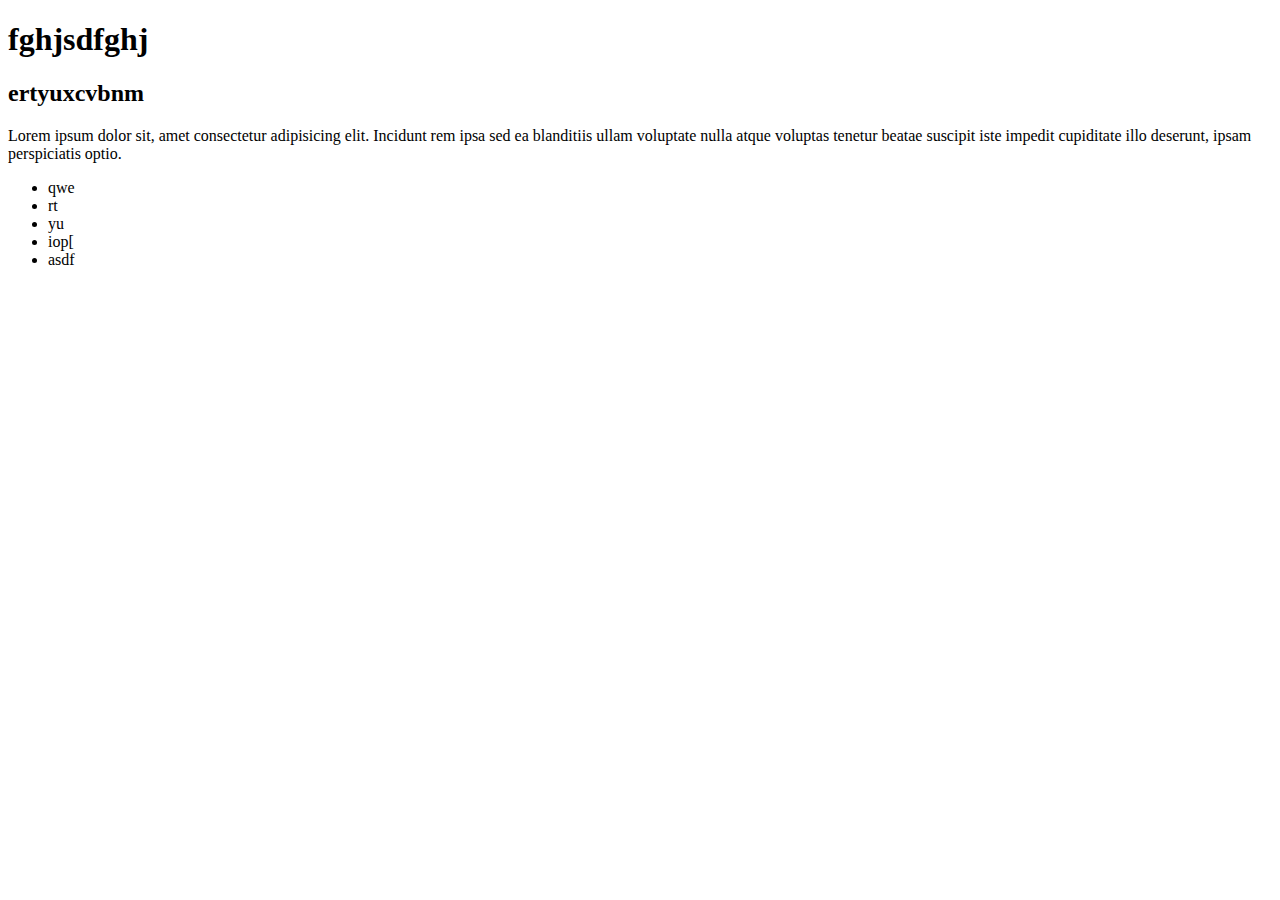
==== docs/index.html @ 4e59676e "first commit" ====
<!DOCTYPE html>
<html lang="en">

<head>
    <meta charset="UTF-8">
    <meta name="viewport" content="width=device-width, initial-scale=1.0">
    <meta http-equiv="X-UA-Compatible" content="ie=edge">
    <title>Proba</title>
    <link rel="stylesheet" href="./main.css">
</head>

<body>
    <div class="style">
        <h1>fghjsdfghj</h1>
        <h2>ertyuxcvbnm</h2>

                  <p>
                Lorem ipsum dolor sit, amet consectetur adipisicing elit. Incidunt rem ipsa sed ea blanditiis ullam
                voluptate nulla atque voluptas tenetur beatae suscipit iste impedit cupiditate illo deserunt, ipsam
                perspiciatis optio.</p>
            </div>
        
        <ul>
            <li>qwe</li>
            <li>rt</li>
            <li>yu</li>
            <li>iop[</li>
            <li>asdf</li>
        </ul>

   </body>

</html>
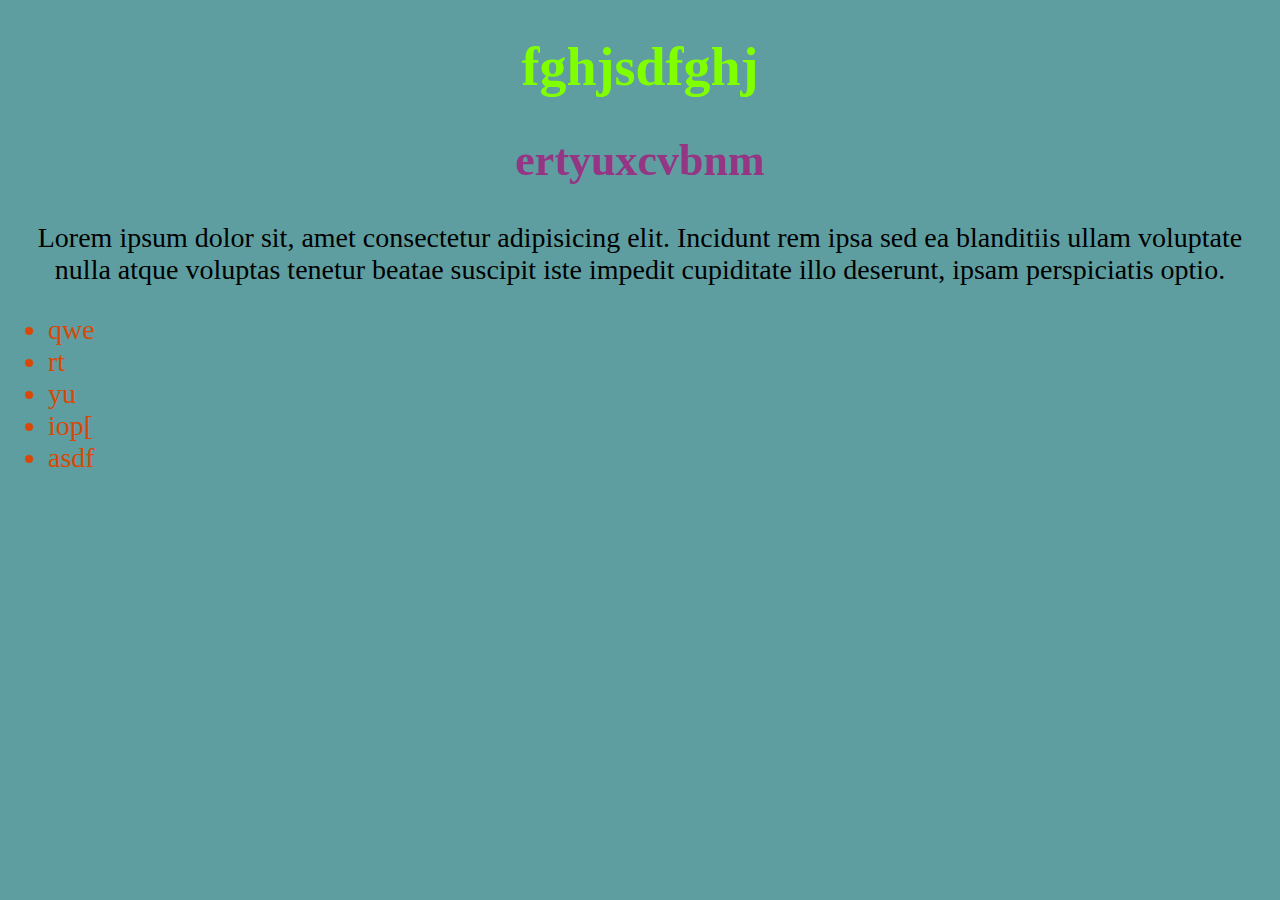
==== commit 4fa25d26: "new commit" ====
--- a/docs/index.html
+++ b/docs/index.html
@@ -6,7 +6,7 @@
     <meta name="viewport" content="width=device-width, initial-scale=1.0">
     <meta http-equiv="X-UA-Compatible" content="ie=edge">
     <title>Proba</title>
-    <link rel="stylesheet" href="./main.css">
+    <link rel="stylesheet" href="./css/main.css">
 </head>
 
 <body>
--- a/docs/css/main.css
+++ b/docs/css/main.css
@@ -0,0 +1,27 @@
+body {
+    background-color: cadetblue;
+}
+
+.style {
+    text-align: center;
+}
+
+h1 {
+    font-size: 54px;
+    color: chartreuse;
+}
+
+h2 {
+    font-size: 44px;
+    color: #943684;
+}
+
+p {
+    font-size: 28px;
+}
+
+li {
+    font-size: 28px;
+    color: #d84806; 
+}
+
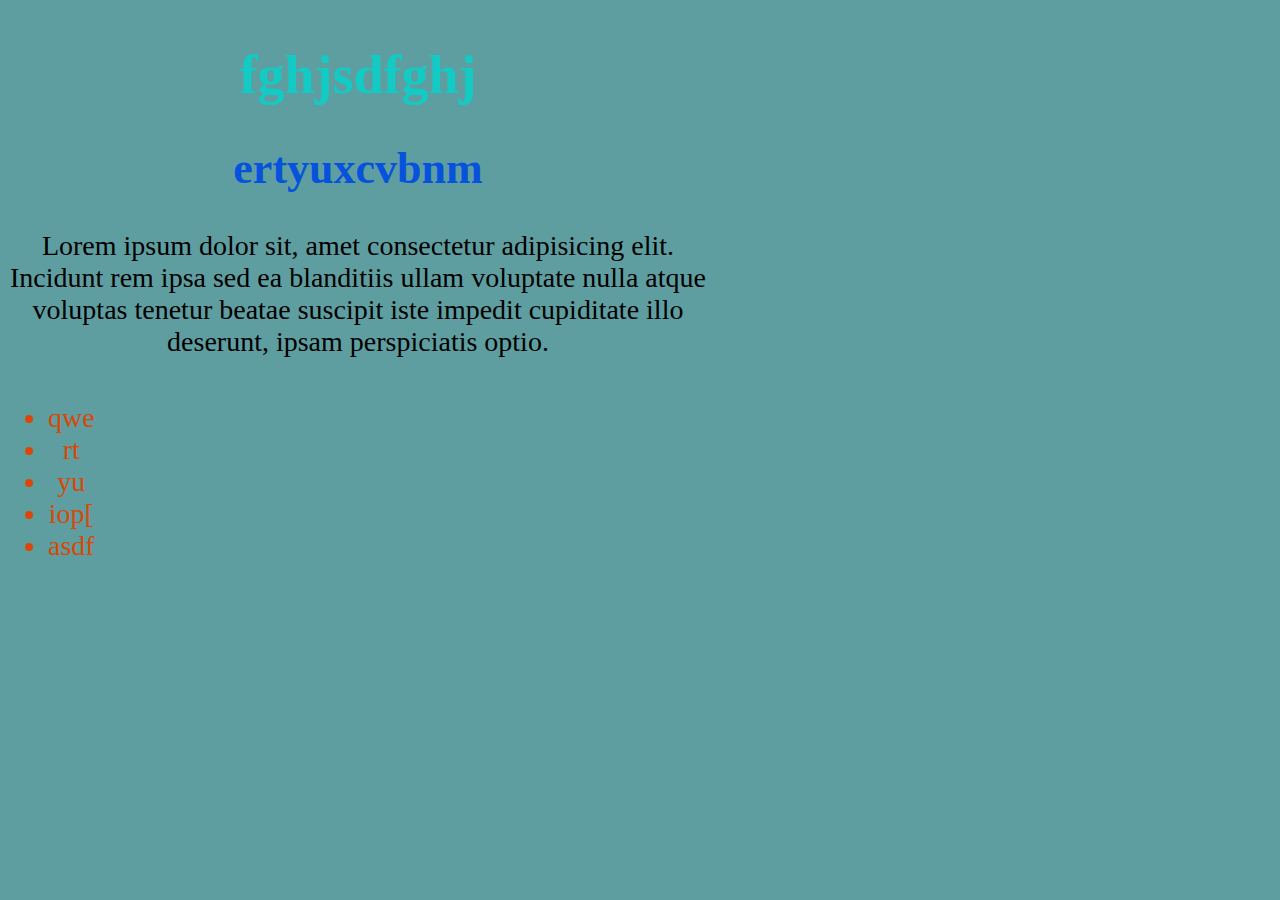
==== commit 430f5080: "change color styles" ====
--- a/docs/index.html
+++ b/docs/index.html
@@ -10,24 +10,27 @@
 </head>
 
 <body>
-    <div class="style">
-        <h1>fghjsdfghj</h1>
-        <h2>ertyuxcvbnm</h2>
+    <section class="style">
+        <div class="block">
+            <h1>fghjsdfghj</h1>
+            <h2>ertyuxcvbnm</h2>
 
-                  <p>
+            <p>
                 Lorem ipsum dolor sit, amet consectetur adipisicing elit. Incidunt rem ipsa sed ea blanditiis ullam
                 voluptate nulla atque voluptas tenetur beatae suscipit iste impedit cupiditate illo deserunt, ipsam
                 perspiciatis optio.</p>
-            </div>
-        
-        <ul>
-            <li>qwe</li>
-            <li>rt</li>
-            <li>yu</li>
-            <li>iop[</li>
-            <li>asdf</li>
-        </ul>
+        </div>
+        <div class="block">
+            <ul>
+                <li>qwe</li>
+                <li>rt</li>
+                <li>yu</li>
+                <li>iop[</li>
+                <li>asdf</li>
+            </ul>
+        </div>
+    </section>
 
-   </body>
+</body>
 
 </html>--- a/docs/css/main.css
+++ b/docs/css/main.css
@@ -3,17 +3,22 @@
 }
 
 .style {
+    width: 700px;
+}
+
+.block {
+    display: inline-block;
     text-align: center;
 }
 
 h1 {
     font-size: 54px;
-    color: chartreuse;
+    color: #12CBC4;
 }
 
 h2 {
     font-size: 44px;
-    color: #943684;
+    color: #0652DD;
 }
 
 p {
@@ -22,6 +27,5 @@
 
 li {
     font-size: 28px;
-    color: #d84806; 
-}
-
+    color: #d84806;
+}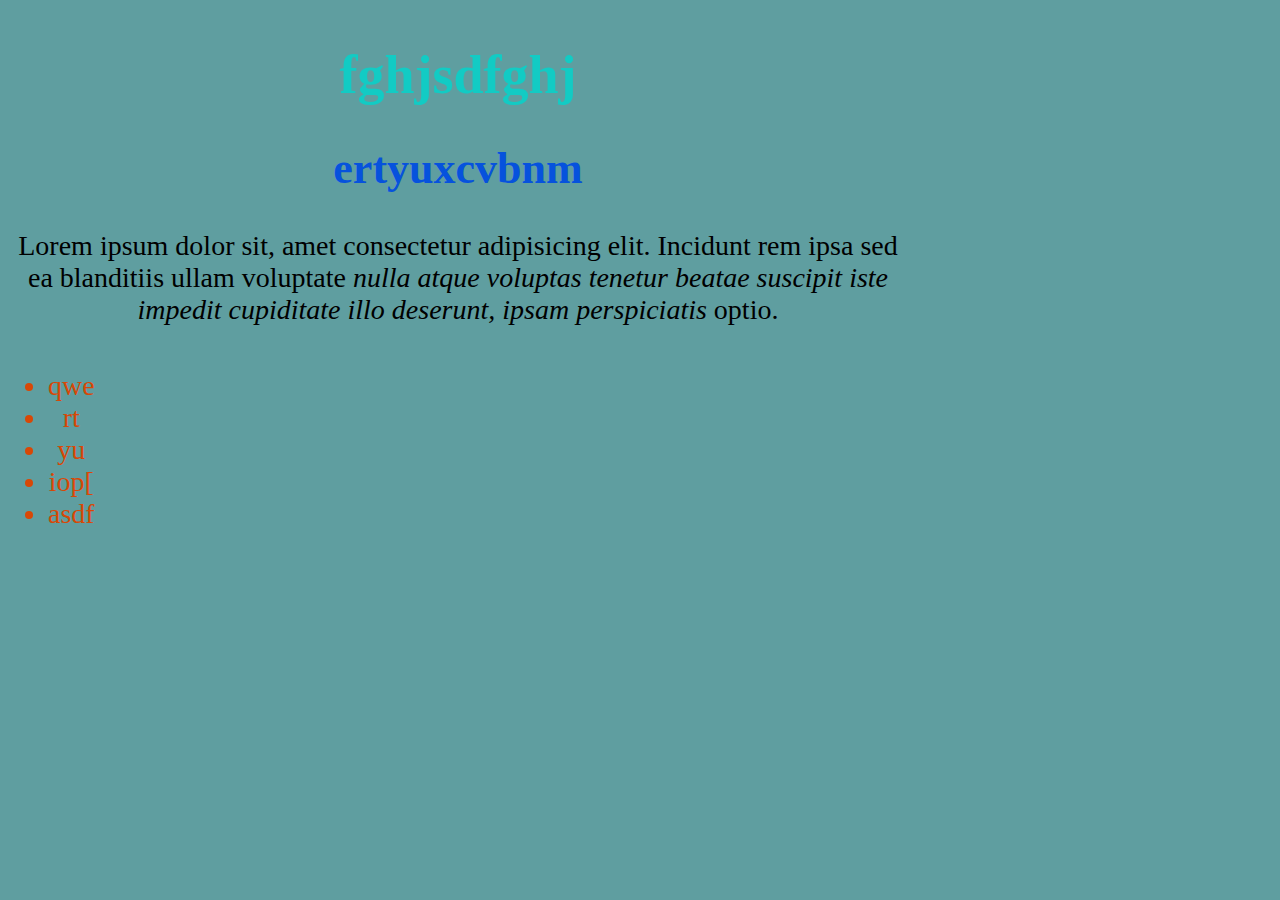
==== commit 0fdb8222: "add em" ====
--- a/docs/index.html
+++ b/docs/index.html
@@ -17,8 +17,8 @@
 
             <p>
                 Lorem ipsum dolor sit, amet consectetur adipisicing elit. Incidunt rem ipsa sed ea blanditiis ullam
-                voluptate nulla atque voluptas tenetur beatae suscipit iste impedit cupiditate illo deserunt, ipsam
-                perspiciatis optio.</p>
+                voluptate <em>nulla atque voluptas tenetur beatae suscipit iste impedit cupiditate illo deserunt, ipsam
+                perspiciatis</em> optio.</p>
         </div>
         <div class="block">
             <ul>
--- a/docs/css/main.css
+++ b/docs/css/main.css
@@ -3,7 +3,7 @@
 }
 
 .style {
-    width: 700px;
+    width: 900px;
 }
 
 .block {
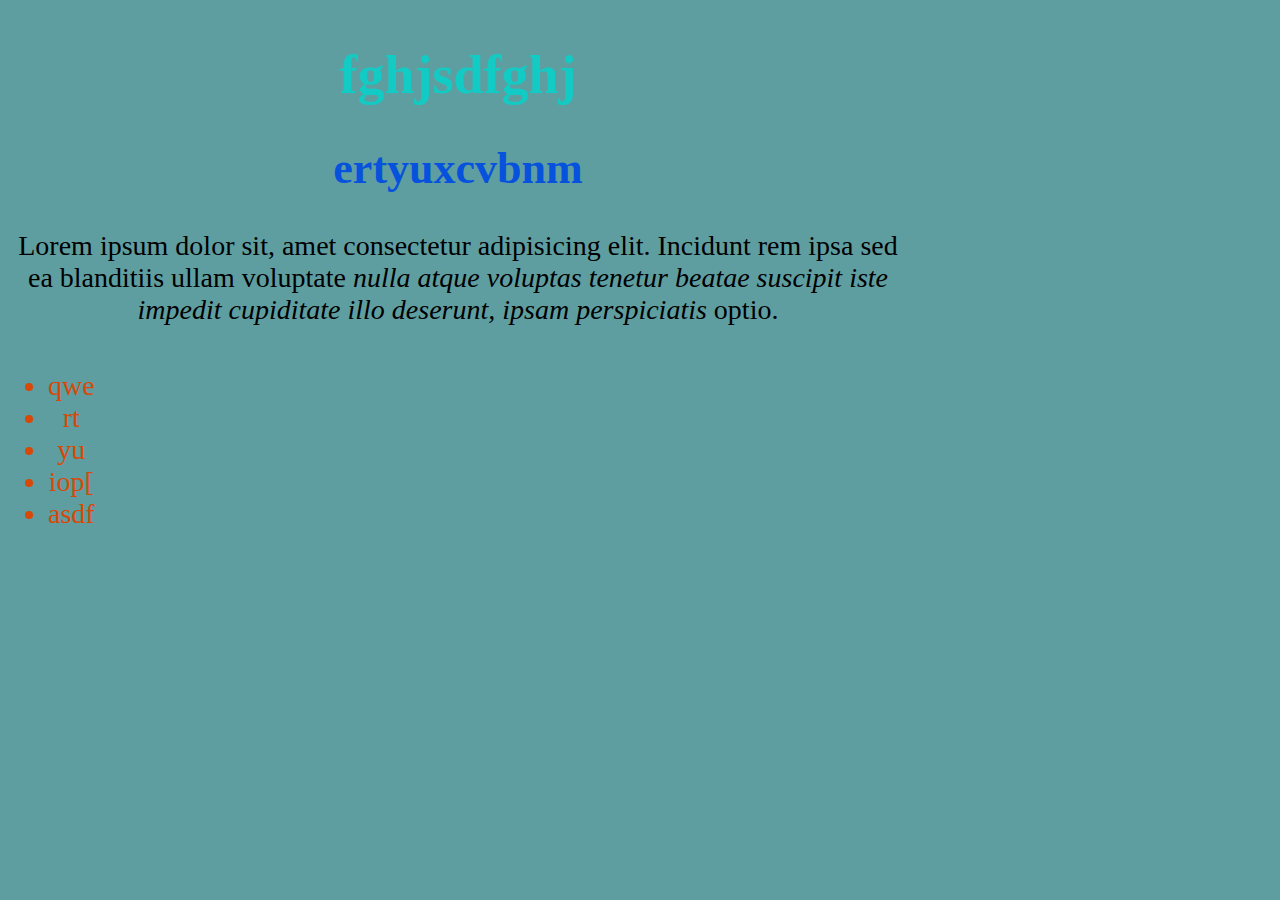
==== commit 94dc4c98: "add bold" ====
--- a/docs/index.html
+++ b/docs/index.html
@@ -16,7 +16,7 @@
             <h2>ertyuxcvbnm</h2>
 
             <p>
-                Lorem ipsum dolor sit, amet consectetur adipisicing elit. Incidunt rem ipsa sed ea blanditiis ullam
+                Lorem ipsum <bold>dolor</bold> sit, amet consectetur adipisicing elit. Incidunt rem ipsa sed ea blanditiis ullam
                 voluptate <em>nulla atque voluptas tenetur beatae suscipit iste impedit cupiditate illo deserunt, ipsam
                 perspiciatis</em> optio.</p>
         </div>
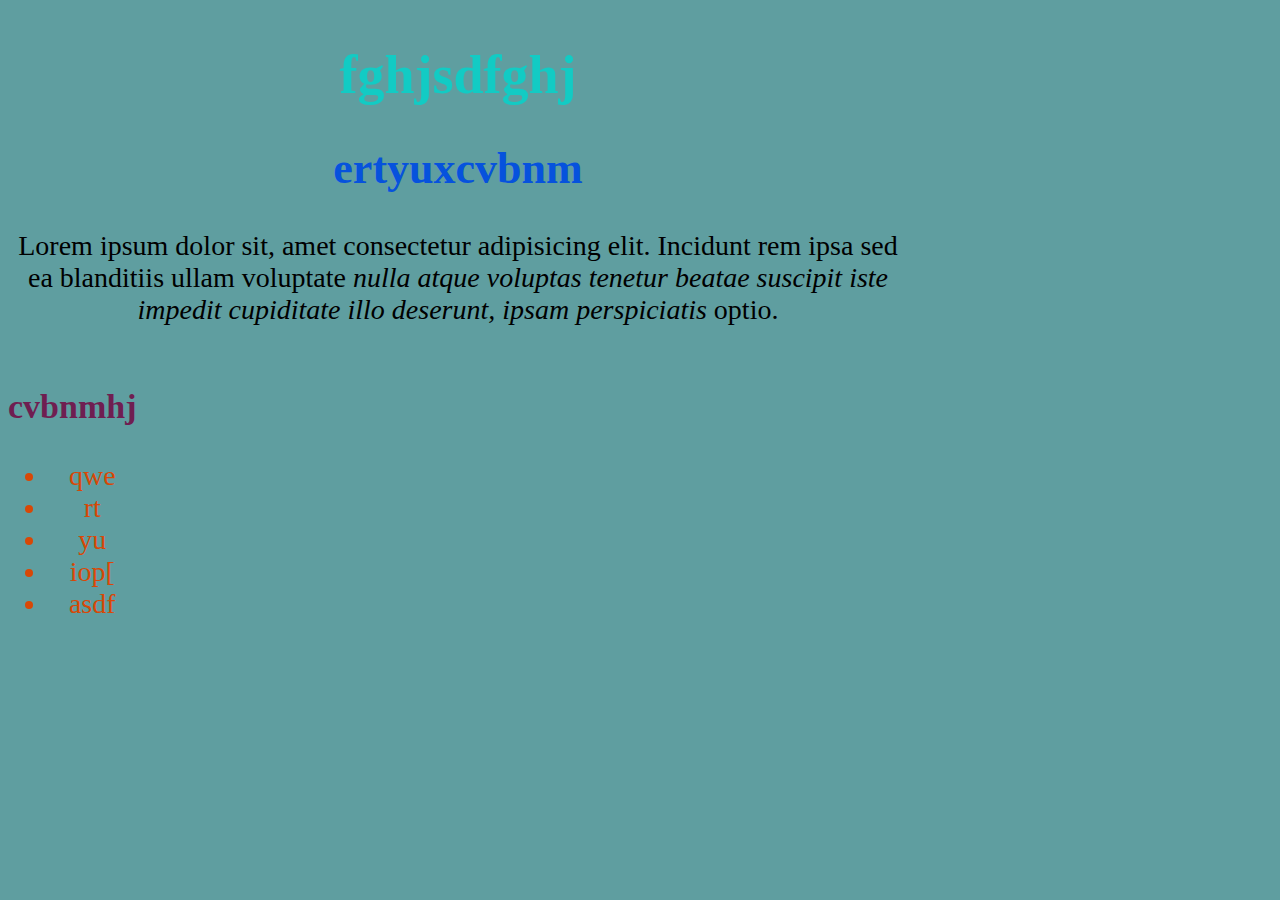
==== commit c0b8517f: "add h3" ====
--- a/docs/index.html
+++ b/docs/index.html
@@ -21,6 +21,7 @@
                 perspiciatis</em> optio.</p>
         </div>
         <div class="block">
+            <h3>cvbnmhj</h3>
             <ul>
                 <li>qwe</li>
                 <li>rt</li>
--- a/docs/css/main.css
+++ b/docs/css/main.css
@@ -20,6 +20,10 @@
     font-size: 44px;
     color: #0652DD;
 }
+h3 {
+    font-size: 34px;
+    color: #6F1E51;
+}
 
 p {
     font-size: 28px;
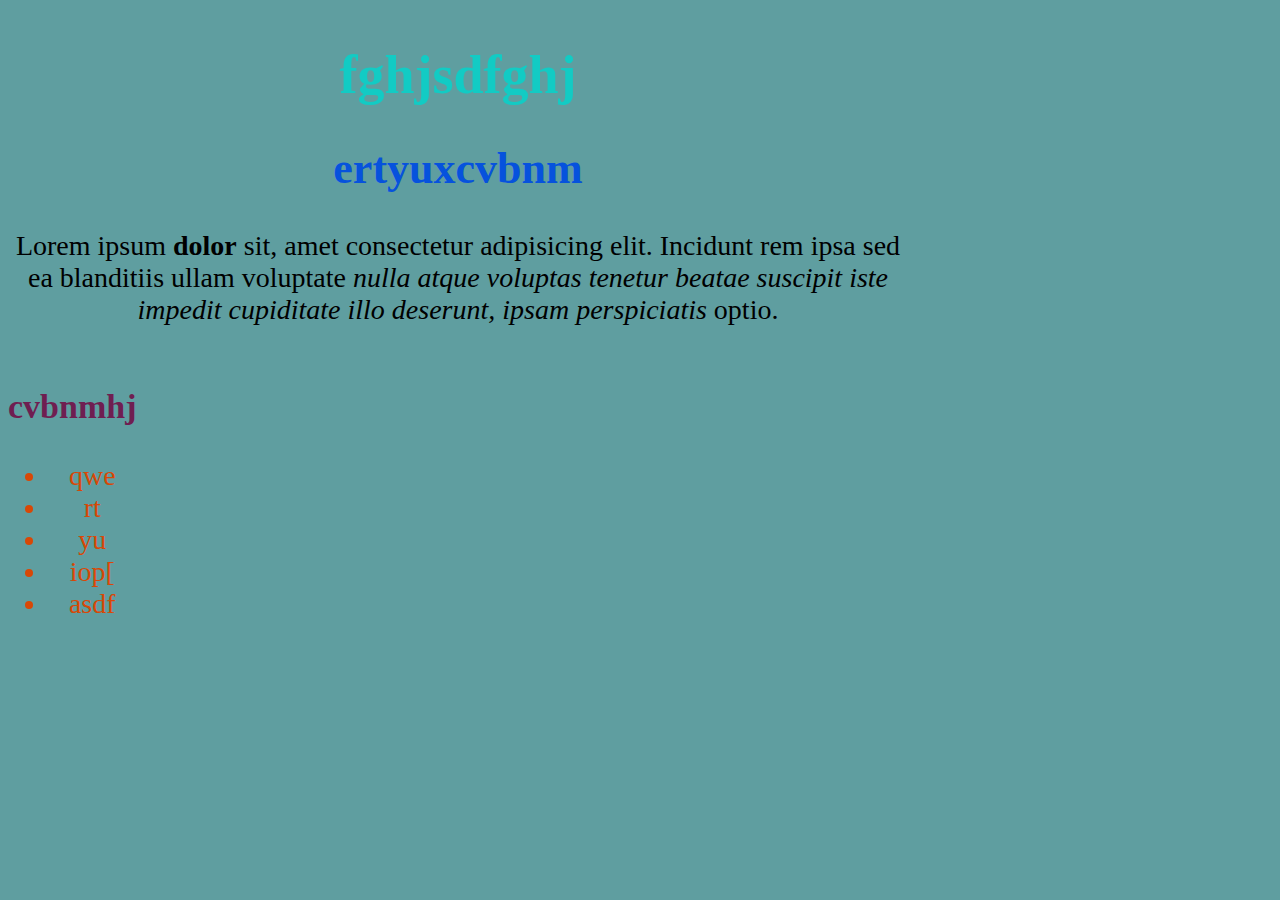
==== commit 967686e1: "add p" ====
--- a/docs/index.html
+++ b/docs/index.html
@@ -16,7 +16,7 @@
             <h2>ertyuxcvbnm</h2>
 
             <p>
-                Lorem ipsum <bold>dolor</bold> sit, amet consectetur adipisicing elit. Incidunt rem ipsa sed ea blanditiis ullam
+                Lorem ipsum <strong>dolor</strong> sit, amet consectetur adipisicing elit. Incidunt rem ipsa sed ea blanditiis ullam
                 voluptate <em>nulla atque voluptas tenetur beatae suscipit iste impedit cupiditate illo deserunt, ipsam
                 perspiciatis</em> optio.</p>
         </div>
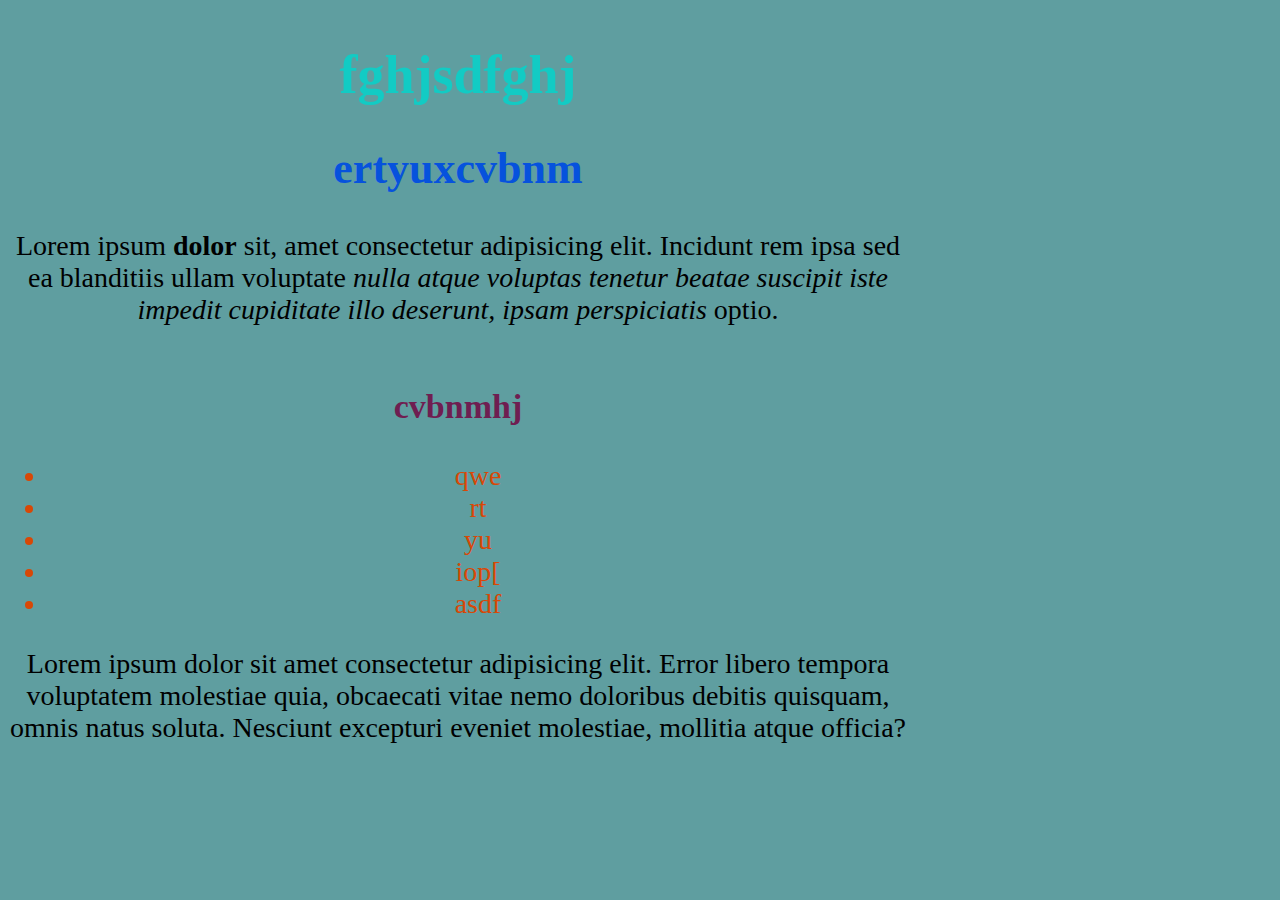
==== commit 32807fc9: "new commit" ====
--- a/docs/index.html
+++ b/docs/index.html
@@ -16,9 +16,10 @@
             <h2>ertyuxcvbnm</h2>
 
             <p>
-                Lorem ipsum <strong>dolor</strong> sit, amet consectetur adipisicing elit. Incidunt rem ipsa sed ea blanditiis ullam
+                Lorem ipsum <strong>dolor</strong> sit, amet consectetur adipisicing elit. Incidunt rem ipsa sed ea
+                blanditiis ullam
                 voluptate <em>nulla atque voluptas tenetur beatae suscipit iste impedit cupiditate illo deserunt, ipsam
-                perspiciatis</em> optio.</p>
+                    perspiciatis</em> optio.</p>
         </div>
         <div class="block">
             <h3>cvbnmhj</h3>
@@ -29,6 +30,11 @@
                 <li>iop[</li>
                 <li>asdf</li>
             </ul>
+
+            <p>Lorem ipsum dolor sit amet consectetur adipisicing elit. Error libero tempora voluptatem molestiae quia,
+                obcaecati vitae nemo doloribus debitis quisquam, omnis natus soluta. Nesciunt excepturi eveniet
+                molestiae, mollitia atque officia?</p>
+
         </div>
     </section>
 
